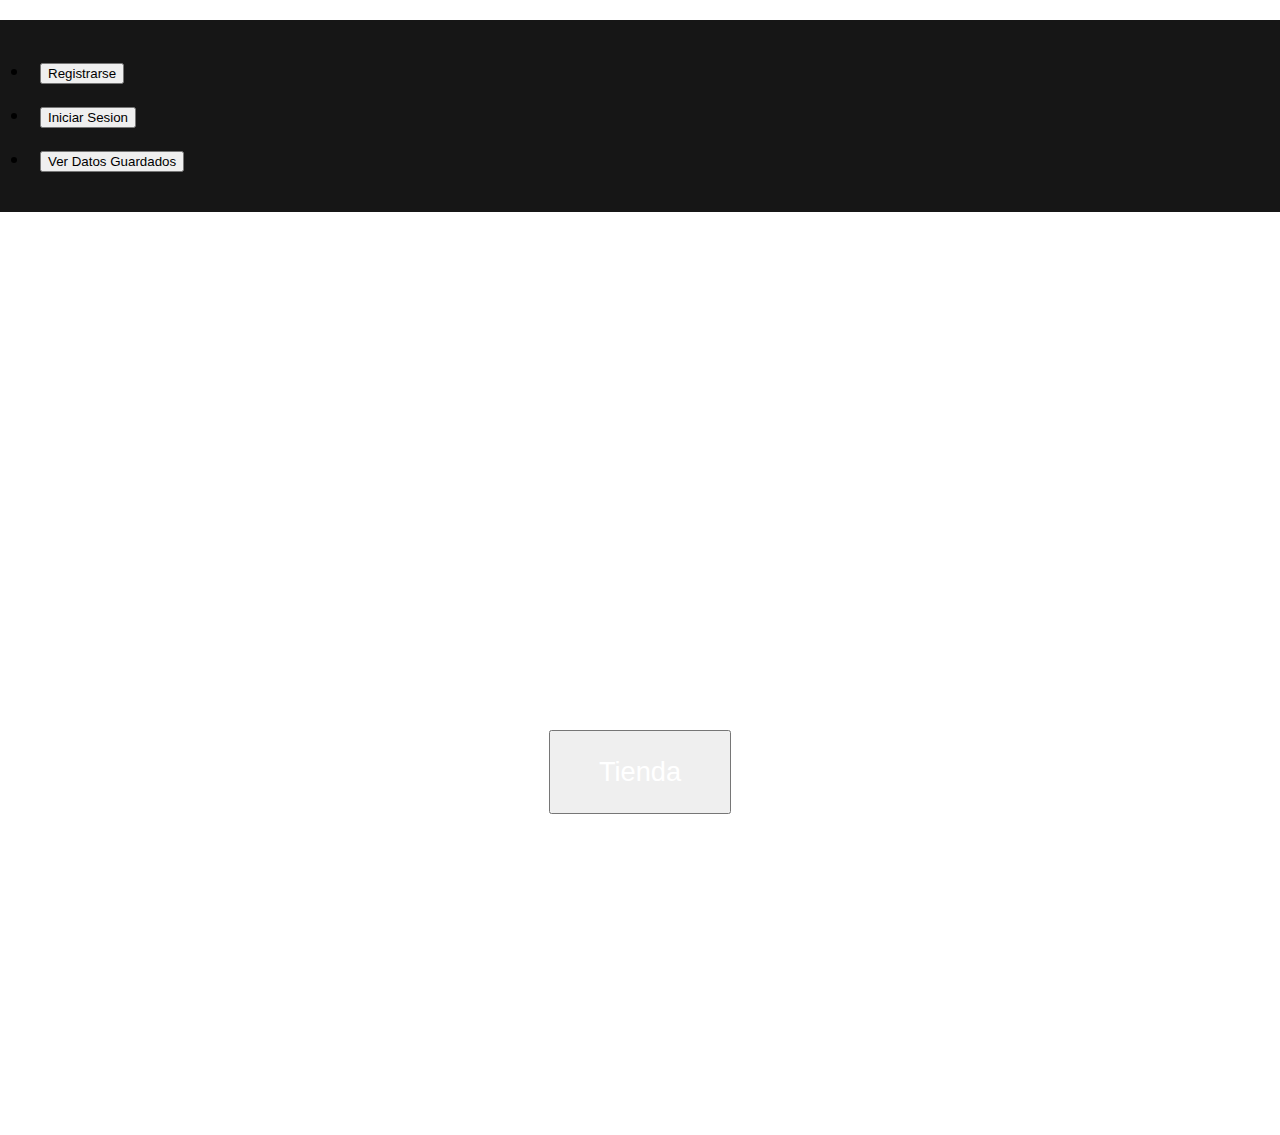
==== index.html @ 63c72b4a "1.0" ====
<!doctype html>
<html lang="en">
  <head>
    <meta charset="utf-8">
    <meta name="viewport" content="width=device-width, initial-scale=1">
    <title> | Inicio</title>
    <link href="https://cdn.jsdelivr.net/npm/bootstrap@5.3.2/dist/css/bootstrap.min.css" rel="stylesheet" integrity="sha384-T3c6CoIi6uLrA9TneNEoa7RxnatzjcDSCmG1MXxSR1GAsXEV/Dwwykc2MPK8M2HN" crossorigin="anonymous">
  </head>
  <body class="index">
    <script src="./js/main.js" defer></script>
    <script src="https://cdn.jsdelivr.net/npm/bootstrap@5.3.2/dist/js/bootstrap.bundle.min.js" integrity="sha384-C6RzsynM9kWDrMNeT87bh95OGNyZPhcTNXj1NW7RuBCsyN/o0jlpcV8Qyq46cDfL" crossorigin="anonymous"></script>
    <link rel="stylesheet" href="./css/styles.css">
    <header>

        <ul class="nav justify-content-end">
            <li class="nav-item">
                <button class="btn btn-outline-primary btn-lg" aria-current="page" onclick="register()">Registrarse</button>
            </li>
            <li class="nav-item">
                <button class="btn btn-outline-danger btn-lg" aria-current="page" onclick="login()">Iniciar Sesion</button>
            </li>
            <li class="nav-item">
                <button class="btn btn-outline-warning btn-lg" aria-current="page" onclick="data()">Ver Datos Guardados</button>
            </li>
        </ul>        

    </header>
    
    <main>
        <div class="container">
        <h1 class="title">Bienvenido/a</h1>
        <br>
        <button type="button" class="btn btn-danger" onclick="Tienda()">Tienda</button>
        </div>
    </main>
</body>
</html>
---- css/styles.css ----
body{
    margin:0;
    height: 100%;
    padding: 0px;
    overflow: hidden;
}

.index{
    background-image: url("../assets/media/bg0.jpg");
    background-size: cover;
}

.nav{
    background-color:rgb(22, 22, 22);
    padding: 30px;
    border-bottom: 3px solid white;
}

.nav-item{
    padding: 10px;
}

ul{
    font-size: 20px;
}

.container{
    display: flex;
    flex-direction: column;
    align-items: center;
    height: 100vh;
}

.title{
    color: white;
    font-size: 4rem;
    margin-top: 20rem
}

.btn-danger{
    color: white;
    padding: 1.5rem;
    margin: 40px;
    font-size: 1.7rem;
    padding-right: 3rem;
    padding-left: 3rem
}
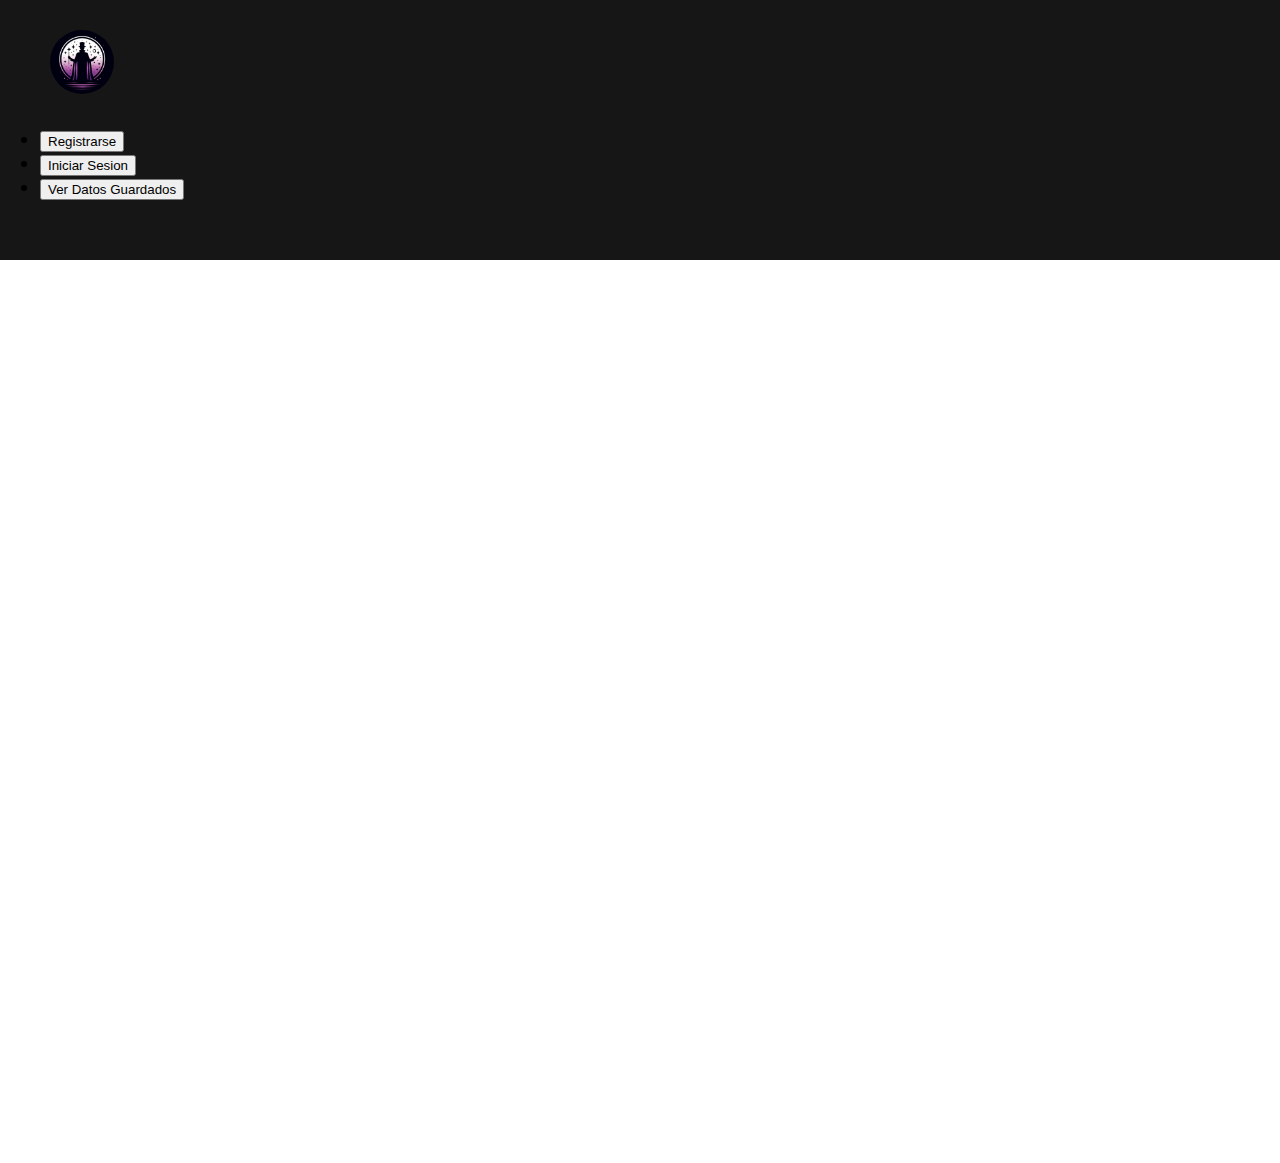
==== commit 243c3a5f: "carritoytiendav1.0" ====
--- a/index.html
+++ b/index.html
@@ -12,6 +12,10 @@
     <link rel="stylesheet" href="./css/styles.css">
     <header>
 
+        <nav class="navbar">
+            <a class="navbar-brand" href="../index.html">
+              <img class="nav-ico" src="../assets/media/logo.png" alt="Logo Principal">
+            </a>
         <ul class="nav justify-content-end">
             <li class="nav-item">
                 <button class="btn btn-outline-primary btn-lg" aria-current="page" onclick="register()">Registrarse</button>
@@ -22,7 +26,8 @@
             <li class="nav-item">
                 <button class="btn btn-outline-warning btn-lg" aria-current="page" onclick="data()">Ver Datos Guardados</button>
             </li>
-        </ul>        
+        </ul>
+        </nav>
 
     </header>
     
@@ -30,7 +35,7 @@
         <div class="container">
         <h1 class="title">Bienvenido/a</h1>
         <br>
-        <button type="button" class="btn btn-danger" onclick="Tienda()">Tienda</button>
+        <a href="./templates/tienda.html" class="btn btn-danger">Tienda</a>
         </div>
     </main>
 </body>
--- a/css/styles.css
+++ b/css/styles.css
@@ -2,21 +2,42 @@
     margin:0;
     height: 100%;
     padding: 0px;
-    overflow: hidden;
 }
 
 .index{
     background-image: url("../assets/media/bg0.jpg");
     background-size: cover;
+    background-position: center;
+    background-repeat: no-repeat;
+    background-attachment: fixed;
+}
+
+.tienda{
+    background-image: url("../assets/media/bg0.jpg");
+    background-size: cover;
+    background-position: center;
+    background-repeat: no-repeat;
+    background-attachment: fixed;
 }
 
 .nav{
     background-color:rgb(22, 22, 22);
     padding: 30px;
+}
+
+.nav-ico{
+    width: 4rem;
+    margin-left: 20px;
+    border-radius: 100%;
+}
+
+.navbar{
+    background-color:rgb(22, 22, 22);
+    padding: 30px;
     border-bottom: 3px solid white;
 }
 
-.nav-item{
+.nav{
     padding: 10px;
 }
 
@@ -44,4 +65,99 @@
     font-size: 1.7rem;
     padding-right: 3rem;
     padding-left: 3rem
+}
+
+.catalogo {
+    display: flex;
+    flex-wrap: wrap;
+    gap: 20px;
+    justify-content: center;
+    margin: 10rem;
+}
+
+.card {
+    position: relative;
+    width: 300px;
+    padding: 20px;
+    padding-bottom: 40px;
+    background-color: #f0f0f0;
+    border-radius: 10px;
+    box-shadow: 0 0 10px rgba(0, 0, 0, 0.1);
+}
+
+.card img {
+    width: 100%;
+    border-radius: 5px;
+}
+
+.card h2 {
+    margin-top: 10px;
+    font-size: 1.2em;
+}
+
+.card p {
+    margin: 8px 0;
+    font-size: 1em;
+}
+
+.btn {
+    margin-right: 20px;
+}
+
+a {
+    text-decoration: none;
+    color: inherit;
+}
+
+.carritocontainer{
+    display: flex;
+    justify-content: center;
+    align-items: center;
+    margin-top: 10rem
+}
+
+.carritobuttoncontainer{
+
+    border: 4px solid white;
+    border-radius: 20px;
+    padding: 15px;
+}
+
+.carritobutton{
+    width: 75px;
+    height: 75px;
+    background-color: transparent;
+    background-image: url("../assets/media/carrito.png");
+    background-size: cover;
+    background-repeat: no-repeat;
+    cursor: pointer;
+    border: none;
+    padding: 1.8rem 0rem;
+}
+
+.vercarrito{
+    font-weight: bold;
+    color: white;
+    font-size: 1.5rem;
+    background-color: transparent;
+    cursor: pointer;
+    border: none;
+    padding: 2.7rem 1rem;
+}
+
+.agregar-btn {
+    position: absolute;
+    bottom: 0;
+    left: 0;
+    right: 0;
+    background-color: #4E0186;  
+    color: #fff;
+    padding: 10px;
+    border: none;
+    border-radius: 0 0 10px 10px;
+    cursor: pointer;
+}
+
+.agregar-btn:hover {
+    background-color: #7801cb;
 }